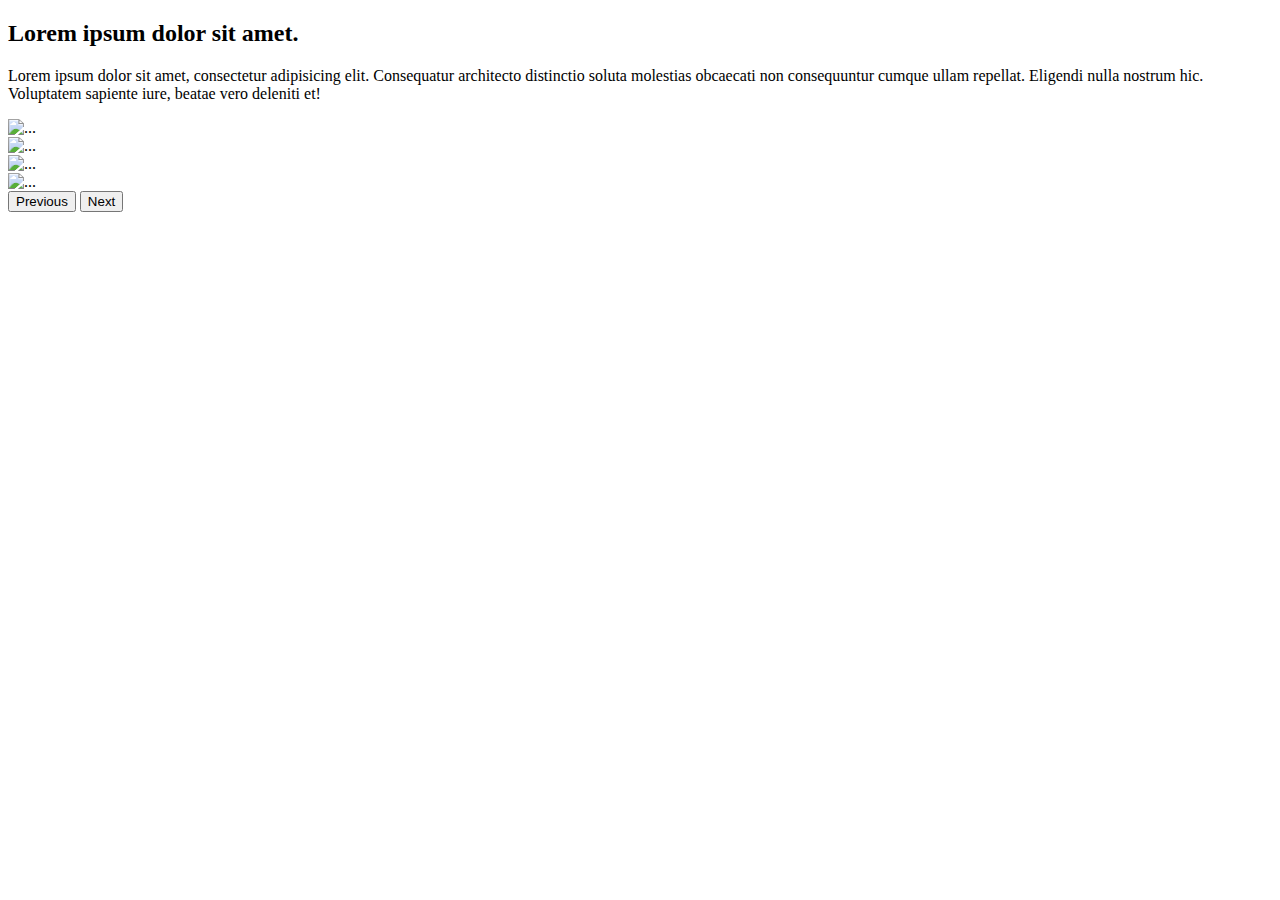
==== bootstrap/index.html @ a6a1ee91 "1" ====
<!DOCTYPE html>
<html lang="en">
<head>
    <meta charset="UTF-8">
    <meta http-equiv="X-UA-Compatible" content="IE=edge">
    <meta name="viewport" content="width=device-width, initial-scale=1.0">
    <title>bootstrap</title>
    <script src="https://cdnjs.cloudflare.com/ajax/libs/bootstrap/5.2.3/js/bootstrap.min.js" integrity="sha512-eHx4nbBTkIr2i0m9SANm/cczPESd0DUEcfl84JpIuutE6oDxPhXvskMR08Wmvmfx5wUpVjlWdi82G5YLvqqJdA==" crossorigin="anonymous" referrerpolicy="no-referrer"></script>
    <link rel="stylesheet" href="https://cdnjs.cloudflare.com/ajax/libs/bootstrap/5.2.3/css/bootstrap.min.css" integrity="sha512-SbiR/eusphKoMVVXysTKG/7VseWii+Y3FdHrt0EpKgpToZeemhqHeZeLWLhJutz/2ut2Vw1uQEj2MbRF+TVBUA==" crossorigin="anonymous" referrerpolicy="no-referrer" />
    <link rel="stylesheet" href="style.css">
</head>
<body>
    <div class="row">
        <div class="col-4">
            <h2>Lorem ipsum dolor sit amet.</h2>
            <p>Lorem ipsum dolor sit amet, consectetur adipisicing elit. Consequatur architecto distinctio soluta molestias obcaecati non consequuntur cumque ullam repellat. Eligendi nulla nostrum hic. Voluptatem sapiente iure, beatae vero deleniti et!</p>
        </div>
        <div class="col-8">
            <img src="https://unsplash.com/photos/HvnS_7Ga6wo" class="img-fluid" alt="...">
        </div>
    </div>
    <div id="carouselExample" class="carousel slide">
        <div class="carousel-inner">
          <div class="carousel-item active">
            <img src="https://unsplash.com/photos/HvnS_7Ga6wo" class="d-block w-100" alt="...">
          </div>
          <div class="carousel-item">
            <img src="https://unsplash.com/photos/3T-De1z7Jj8" class="d-block w-100" alt="...">
          </div>
          <div class="carousel-item">
            <img src="https://unsplash.com/photos/D3OuyZ9dko4" class="d-block w-100" alt="...">
          </div>
        </div>
        <button class="carousel-control-prev" type="button" data-bs-target="#carouselExample" data-bs-slide="prev">
          <span class="carousel-control-prev-icon" aria-hidden="true"></span>
          <span class="visually-hidden">Previous</span>
        </button>
        <button class="carousel-control-next" type="button" data-bs-target="#carouselExample" data-bs-slide="next">
          <span class="carousel-control-next-icon" aria-hidden="true"></span>
          <span class="visually-hidden">Next</span>
        </button>
      </div>
</body>
</html>
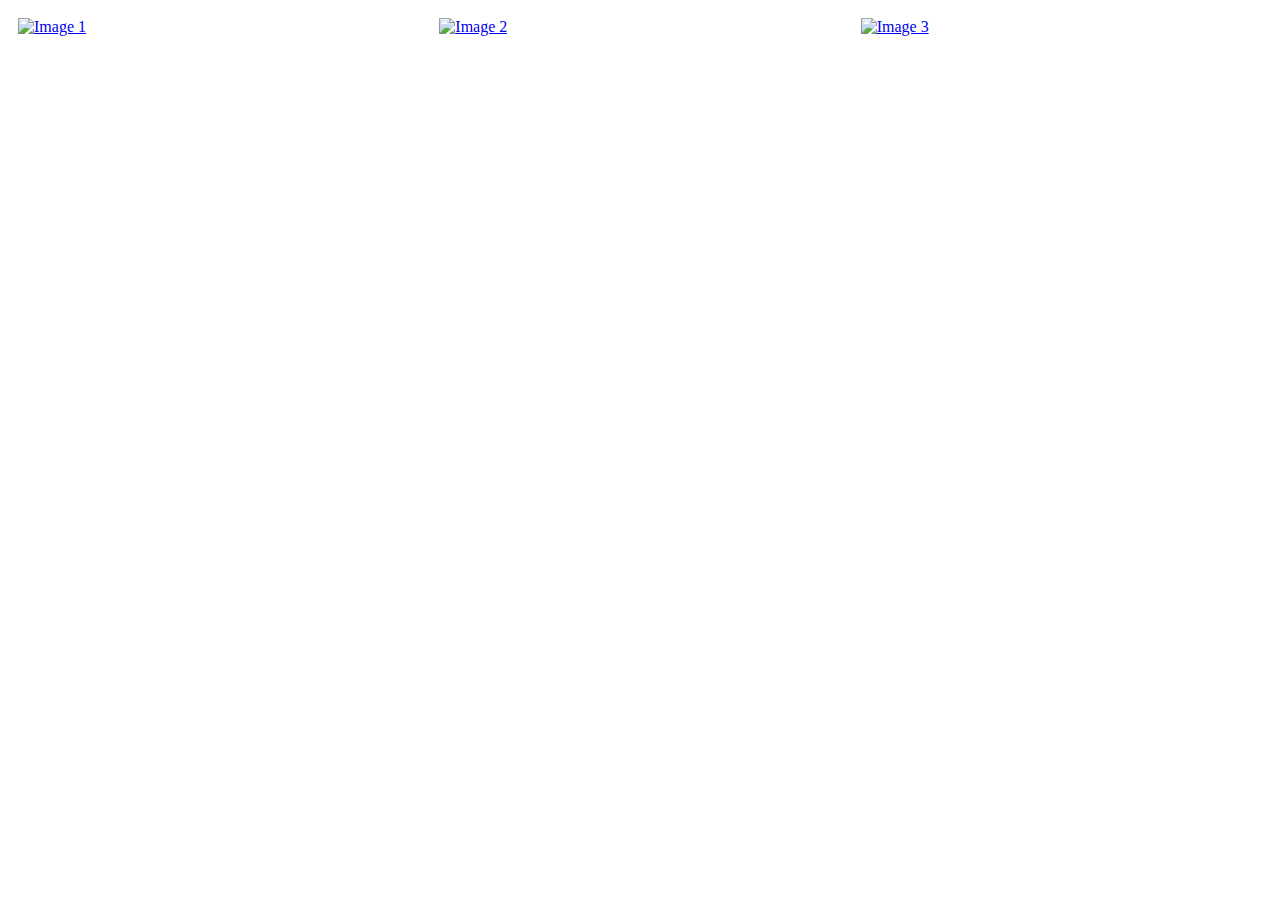
==== commit c83801ad: "lens" ====
--- a/bootstrap/index.html
+++ b/bootstrap/index.html
@@ -1,44 +1,44 @@
 <!DOCTYPE html>
-<html lang="en">
+<html>
 <head>
-    <meta charset="UTF-8">
-    <meta http-equiv="X-UA-Compatible" content="IE=edge">
-    <meta name="viewport" content="width=device-width, initial-scale=1.0">
-    <title>bootstrap</title>
-    <script src="https://cdnjs.cloudflare.com/ajax/libs/bootstrap/5.2.3/js/bootstrap.min.js" integrity="sha512-eHx4nbBTkIr2i0m9SANm/cczPESd0DUEcfl84JpIuutE6oDxPhXvskMR08Wmvmfx5wUpVjlWdi82G5YLvqqJdA==" crossorigin="anonymous" referrerpolicy="no-referrer"></script>
-    <link rel="stylesheet" href="https://cdnjs.cloudflare.com/ajax/libs/bootstrap/5.2.3/css/bootstrap.min.css" integrity="sha512-SbiR/eusphKoMVVXysTKG/7VseWii+Y3FdHrt0EpKgpToZeemhqHeZeLWLhJutz/2ut2Vw1uQEj2MbRF+TVBUA==" crossorigin="anonymous" referrerpolicy="no-referrer" />
-    <link rel="stylesheet" href="style.css">
+  <style>
+    .container {
+      display: flex;
+      justify-content: space-between;
+    }
+
+    .column {
+      flex: 1;
+      margin: 10px;
+    }
+
+    .column img {
+      width: 100%;
+      height: auto;
+    }
+  </style>
+  <link rel="stylesheet" href="https://cdnjs.cloudflare.com/ajax/libs/lightbox2/2.11.4/css/lightbox.css" integrity="sha512-Woz+DqWYJ51bpVk5Fv0yES/edIMXjj3Ynda+KWTIkGoynAMHrqTcDUQltbipuiaD5ymEo9520lyoVOo9jCQOCA==" crossorigin="anonymous" referrerpolicy="no-referrer" />
 </head>
 <body>
-    <div class="row">
-        <div class="col-4">
-            <h2>Lorem ipsum dolor sit amet.</h2>
-            <p>Lorem ipsum dolor sit amet, consectetur adipisicing elit. Consequatur architecto distinctio soluta molestias obcaecati non consequuntur cumque ullam repellat. Eligendi nulla nostrum hic. Voluptatem sapiente iure, beatae vero deleniti et!</p>
-        </div>
-        <div class="col-8">
-            <img src="https://unsplash.com/photos/HvnS_7Ga6wo" class="img-fluid" alt="...">
-        </div>
+  <div class="container">
+    <div class="column">
+      <a href="https://source.unsplash.com/random/300x200/?fruit" data-lightbox="image 1" data-title="My caption">
+      <img src="https://source.unsplash.com/random/300x200/?fruit" alt="Image 1"></a>
     </div>
-    <div id="carouselExample" class="carousel slide">
-        <div class="carousel-inner">
-          <div class="carousel-item active">
-            <img src="https://unsplash.com/photos/HvnS_7Ga6wo" class="d-block w-100" alt="...">
-          </div>
-          <div class="carousel-item">
-            <img src="https://unsplash.com/photos/3T-De1z7Jj8" class="d-block w-100" alt="...">
-          </div>
-          <div class="carousel-item">
-            <img src="https://unsplash.com/photos/D3OuyZ9dko4" class="d-block w-100" alt="...">
-          </div>
-        </div>
-        <button class="carousel-control-prev" type="button" data-bs-target="#carouselExample" data-bs-slide="prev">
-          <span class="carousel-control-prev-icon" aria-hidden="true"></span>
-          <span class="visually-hidden">Previous</span>
-        </button>
-        <button class="carousel-control-next" type="button" data-bs-target="#carouselExample" data-bs-slide="next">
-          <span class="carousel-control-next-icon" aria-hidden="true"></span>
-          <span class="visually-hidden">Next</span>
-        </button>
-      </div>
+    <div class="column">
+      <a href="https://source.unsplash.com/random/300x200/?animal" data-lightbox="image 2" data-title="My caption">
+      <img src="https://source.unsplash.com/random/300x200/?animal" alt="Image 2"></a>
+    </div>
+    <div class="column">
+      <a href="https://source.unsplash.com/random/300x200/?pet" data-lightbox="image 3" data-title="My caption">
+      <img src="https://source.unsplash.com/random/300x200/?pet" alt="Image 3"></a>
+    </div>
+  </div>
+  <script src="https://cdnjs.cloudflare.com/ajax/libs/jquery/3.7.0/jquery.min.js" integrity="sha512-3gJwYpMe3QewGELv8k/BX9vcqhryRdzRMxVfq6ngyWXwo03GFEzjsUm8Q7RZcHPHksttq7/GFoxjCVUjkjvPdw==" crossorigin="anonymous" referrerpolicy="no-referrer"></script>
+  <script src="https://cdnjs.cloudflare.com/ajax/libs/lightbox2/2.11.4/js/lightbox.min.js" integrity="sha512-Ixzuzfxv1EqafeQlTCufWfaC6ful6WFqIz4G+dWvK0beHw0NVJwvCKSgafpy5gwNqKmgUfIBraVwkKI+Cz0SEQ==" crossorigin="anonymous" referrerpolicy="no-referrer"></script>
+  <script src="https://unpkg.com/aos@2.3.1/dist/aos.js"></script>
+  <script>
+    AOS.init();
+  </script>
 </body>
 </html>